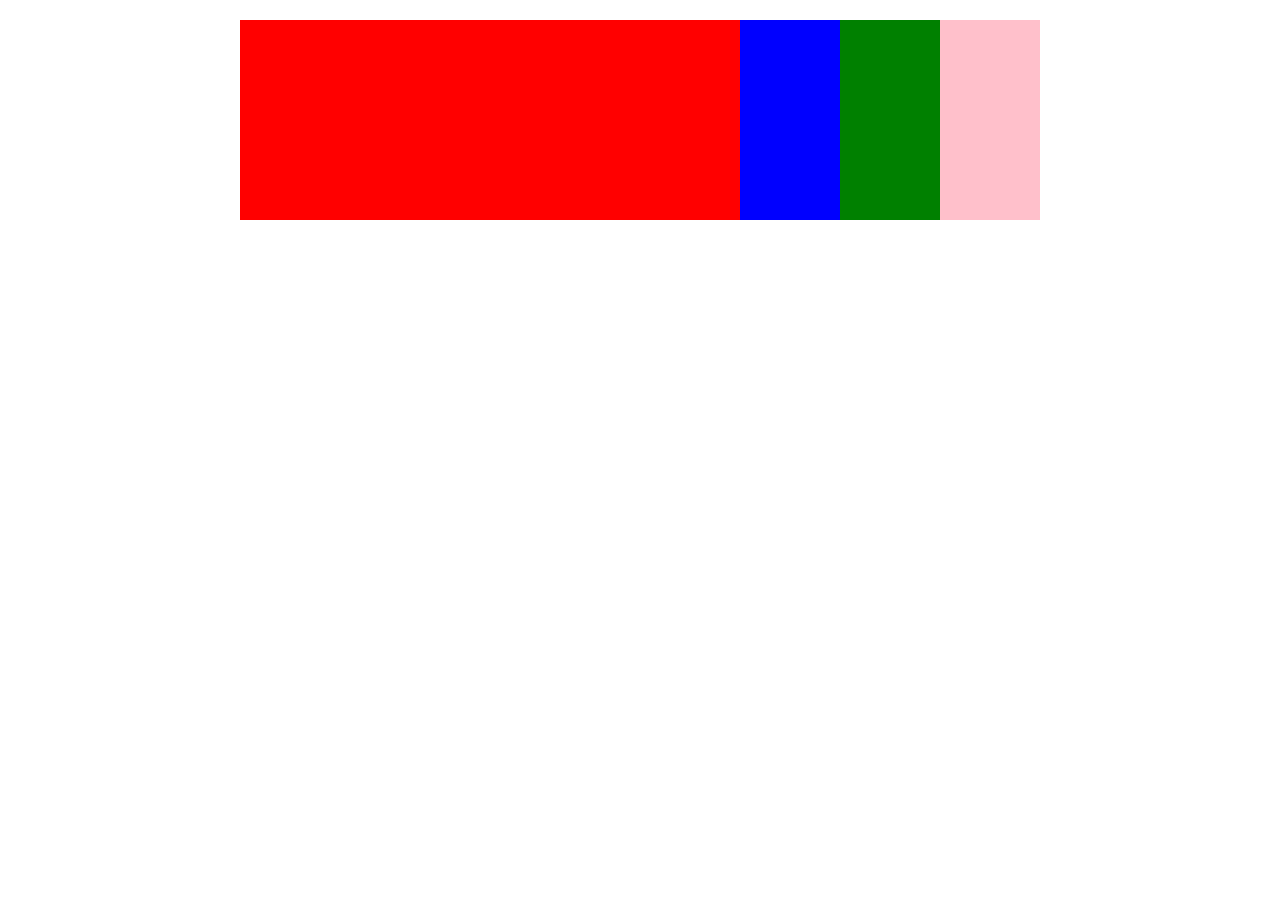
==== accordion.html @ ce4cb939 "update" ====
<!doctype html>
<html>
    <head>
        <meta charset="utf-8">
        <meta name="description" content="'">
        <meta name="viewport" content="width=device-width, initial-scale=1">
        <title>baby view</title>
        <link rel="stylesheet" href="accordion.css">
        <script type="text/javascript" src="jquery.js"></script>
        <script type="text/javascript" src="pana-accordion.js"></script>
    </head>
    <body>
    	<div class="pana-accordion" id="accordion">
    		<div class="pana-accordion-wrap">
	    		<div class="pana-accordion-item" style="background-color: red"></div>
	    		<div class="pana-accordion-item" style="background-color: blue"></div>
	    		<div class="pana-accordion-item" style="background-color: green"></div>
	    		<div class="pana-accordion-item" style="background-color: pink"></div>
	    	</div>
    	</div>
    </body>
</html>
---- accordion.css ----
.pana-accordion {
  width: 800px;
  height: 200px;
  margin: 20px auto;
  position: relative;
  overflow: hidden; }
  .pana-accordion .pana-accordion-wrap {
    width: 300%; }
    .pana-accordion .pana-accordion-wrap .pana-accordion-item {
      width: 100px;
      height: 200px;
      float: left; }
      .pana-accordion .pana-accordion-wrap .pana-accordion-item.active {
        position: relative; }

/*# sourceMappingURL=accordion.css.map */
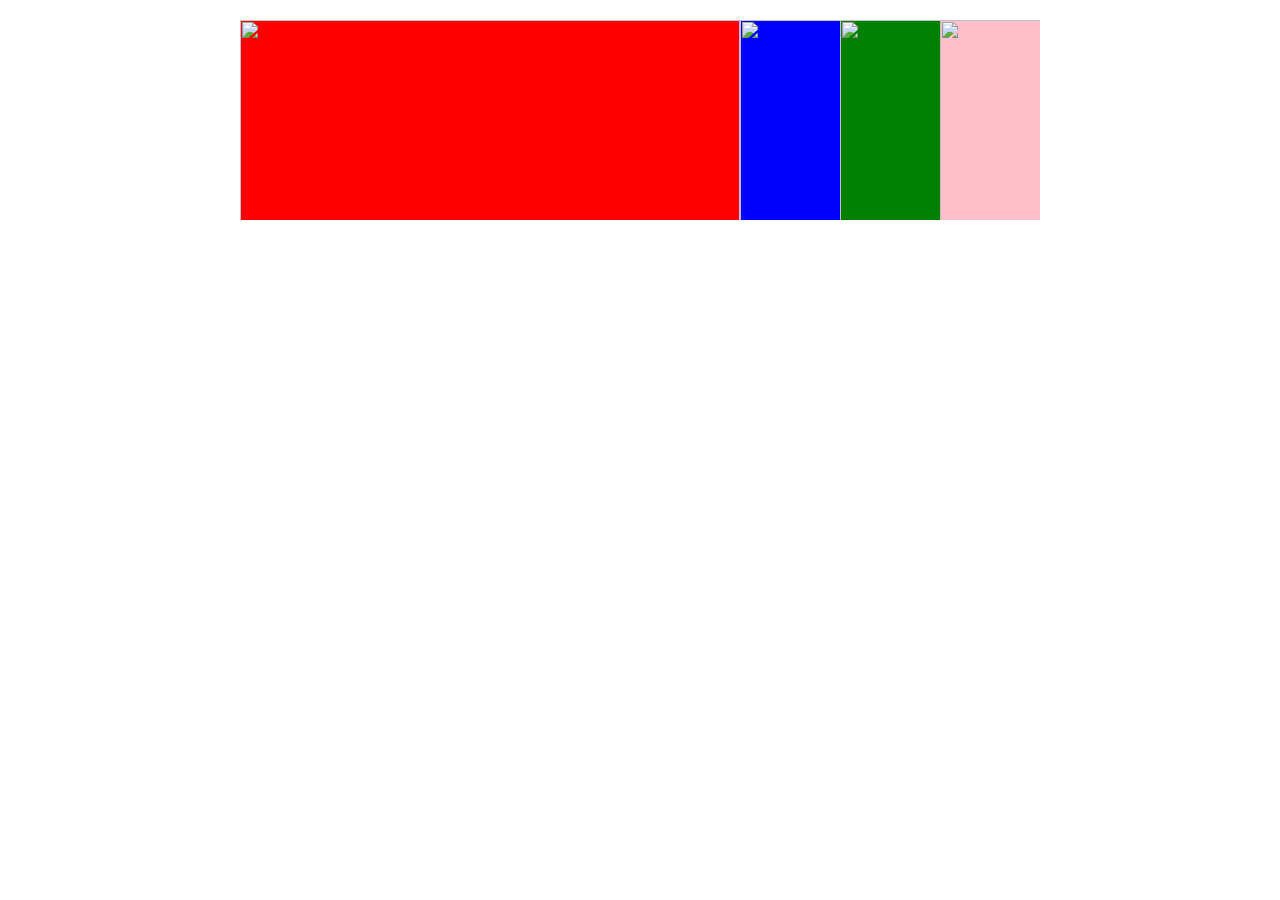
==== commit 993f4f2d: "update" ====
--- a/accordion.html
+++ b/accordion.html
@@ -12,10 +12,10 @@
     <body>
     	<div class="pana-accordion" id="accordion">
     		<div class="pana-accordion-wrap">
-	    		<div class="pana-accordion-item" style="background-color: red"></div>
-	    		<div class="pana-accordion-item" style="background-color: blue"></div>
-	    		<div class="pana-accordion-item" style="background-color: green"></div>
-	    		<div class="pana-accordion-item" style="background-color: pink"></div>
+	    		<div class="pana-accordion-item" style="background-color: red"><img width="500" height="300" src="http://img3.imgtn.bdimg.com/it/u=3922673001,2664771148&fm=21&gp=0.jpg" /></div>
+	    		<div class="pana-accordion-item" style="background-color: blue"><img width="500" height="300" src="http://img3.imgtn.bdimg.com/it/u=4214165290,2835509991&fm=21&gp=0.jpg" /></div>
+	    		<div class="pana-accordion-item" style="background-color: green"><img width="500" height="300" src="http://img.cf8.com.cn/uploadfile/2012/1112/20121112100618270.jpg" /></div>
+	    		<div class="pana-accordion-item" style="background-color: pink"><img width="500" height="300" src="http://img0.imgtn.bdimg.com/it/u=1571827145,407876635&fm=21&gp=0.jpg" /></div>
 	    	</div>
     	</div>
     </body>
